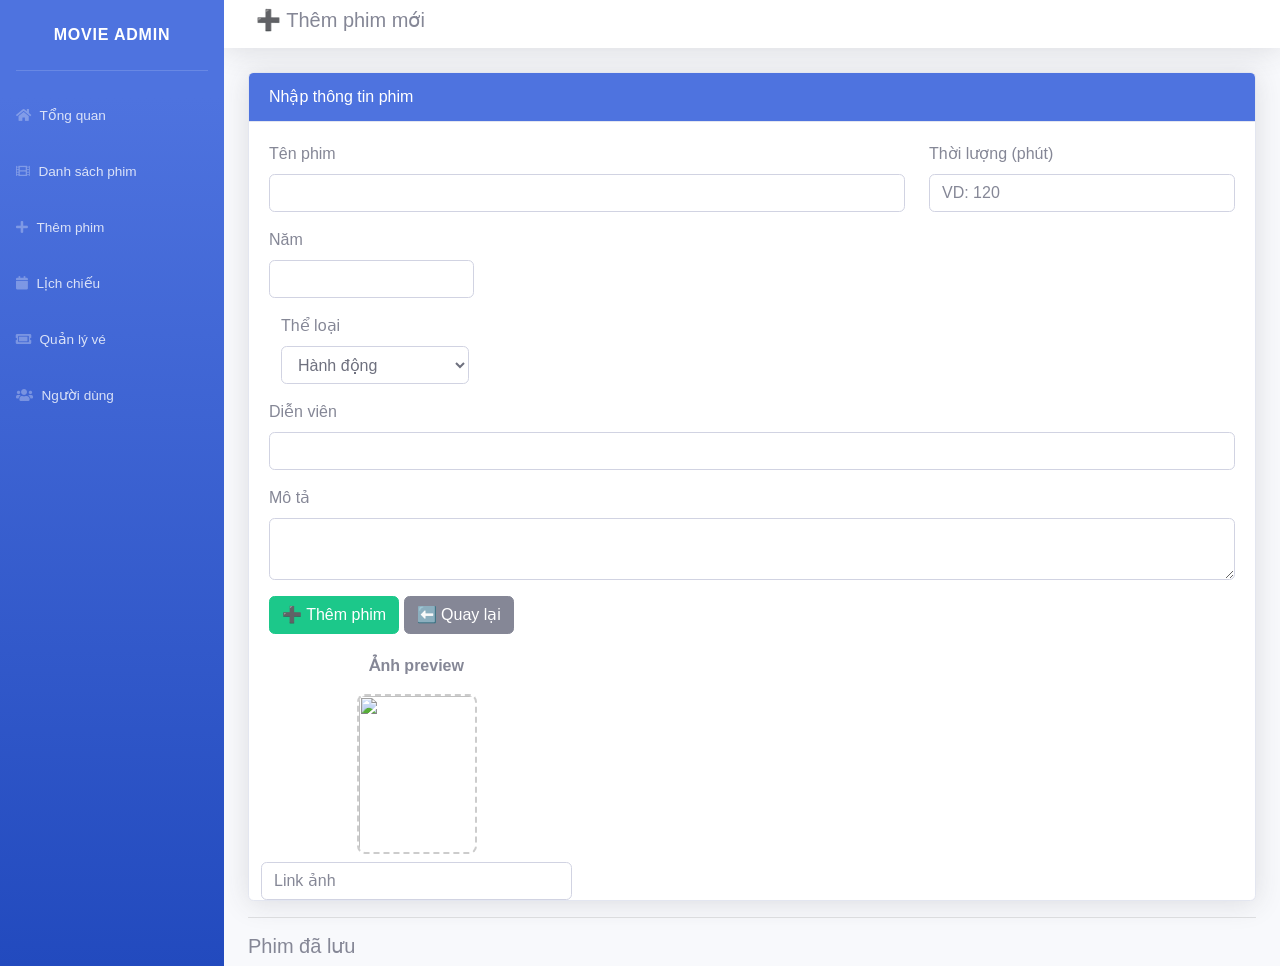
==== add-movie.html @ 3b6eb1ed "first commit" ====
<!DOCTYPE html>
<html lang="vi">
<head>
<meta charset="UTF-8">
<title>Thêm phim</title>

<link href="vendor/fontawesome-free/css/all.min.css" rel="stylesheet">
<link href="css/sb-admin-2.min.css" rel="stylesheet">

<!-- FIREBASE -->
<script src="https://www.gstatic.com/firebasejs/10.7.1/firebase-app-compat.js"></script>
<script src="https://www.gstatic.com/firebasejs/10.7.1/firebase-auth-compat.js"></script>
<script src="https://www.gstatic.com/firebasejs/10.7.1/firebase-database-compat.js"></script>

<style>
.preview-img{
    width:120px;
    height:160px;
    object-fit:cover;
    border-radius:8px;
    border:2px dashed #ccc;
}
</style>
</head>

<body id="page-top">

<div id="wrapper">

<!-- SIDEBAR -->
<ul class="navbar-nav bg-gradient-primary sidebar sidebar-dark accordion">

    <a class="sidebar-brand d-flex align-items-center justify-content-center" href="index.html">
        <div class="sidebar-brand-text mx-3"> Movie Admin</div>
    </a>

    <hr class="sidebar-divider">

    <li class="nav-item">
        <a class="nav-link" href="index.html">
            <i class="fas fa-home"></i>
            <span>Tổng quan</span>
        </a>
    </li>

    <li class="nav-item">
        <a class="nav-link" href="movies.html">
            <i class="fas fa-film"></i>
            <span>Danh sách phim</span>
        </a>
    </li>

    <li class="nav-item">
    <a class="nav-link" href="add-movie.html">
        <i class="fas fa-plus"></i>
        <span>Thêm phim</span>
    </a>
</li>

<li class="nav-item">
    <a class="nav-link" href="schedule.html">
        <i class="fas fa-calendar"></i>
        <span>Lịch chiếu</span>
    </a>
</li>


<li class="nav-item">
    <a class="nav-link" href="tickets.html">
        <i class="fas fa-ticket-alt"></i>
        <span>Quản lý vé</span>
    </a>
</li>

<li class="nav-item">
    <a class="nav-link" href="users.html">
        <i class="fas fa-users"></i>
        <span>Người dùng</span>
    </a>
</li>

</ul>

<!-- CONTENT -->
<div id="content-wrapper" class="d-flex flex-column">
<div id="content">

<nav class="navbar navbar-light bg-white shadow mb-4">
    <h5 class="ml-3">➕ Thêm phim mới</h5>
</nav>

<div class="container-fluid">

<div class="card shadow">
<div class="card-header bg-primary text-white">
    Nhập thông tin phim
</div>

<div class="card-body">

<div class="row">

<!-- LEFT -->
<div class="col-md-8">

<div class="form-group">
<label>Tên phim</label>
<input id="name" class="form-control">
</div>


<div class="form-row">
<div class="form-group col-md-4">
<label>Năm</label>
<input id="year" type="number" class="form-control">
</div>
</div>
<div class="form-group col-md-4">
<label>Thể loại</label>
<select id="type" class="form-control">
<option>Hành động</option>
<option>Tình cảm</option>
<option>Hài</option>
<option>Kinh dị</option>
</select>
</div>
</div>
<div class="form-group col-md-4">
<label>Thời lượng (phút)</label>
<input id="duration" type="number" class="form-control" placeholder="VD: 120">
</div>
</div>

<div class="form-group">
<label>Diễn viên</label>
<input id="actor" class="form-control">
</div>

<div class="form-group">
<label>Mô tả</label>
<textarea id="desc" class="form-control"></textarea>
</div>

<button class="btn btn-success" onclick="addMovie()">
➕ Thêm phim
</button>

<a href="movies.html" class="btn btn-secondary">
⬅ Quay lại
</a>

</div>

<!-- RIGHT -->
<div class="col-md-4 text-center">

<p><b>Ảnh preview</b></p>

<img id="preview"
     class="preview-img mb-2"
     src="https://via.placeholder.com/120x160">

<input type="text" id="img"
       class="form-control"
       placeholder="Link ảnh"
       oninput="previewImg()">

</div>

</div>

<hr>

<h5> Phim đã lưu</h5>
<div id="movieList"></div>

</div>
</div>

</div>

</div>
</div>
</div>

<!-- JS -->
<script>
const firebaseConfig = {
  apiKey: "AIzaSyB-tw2lNCrv2AXA5mUP4bkp9vzDpLzXqe4",
  authDomain: "movie-booking-87997.firebaseapp.com",
  databaseURL: "https://movie-booking-87997-default-rtdb.asia-southeast1.firebasedatabase.app",
  projectId: "movie-booking-87997"
};

firebase.initializeApp(firebaseConfig);
const db = firebase.database();

let isAdmin = false;

// 🔥 CHECK LOGIN + ROLE
firebase.auth().onAuthStateChanged(user => {
    if(user){
        db.ref("users/" + user.uid).once("value").then(snap => {
            let data = snap.val();

            if(data && data.role === "Admin"){
                isAdmin = true;
            }

            console.log("isAdmin =", isAdmin); // debug

            loadMovies(); // luôn load
        });
    } else {
        alert("Chưa đăng nhập!");
        window.location.href = "login.html";
    }
});

// PREVIEW
function previewImg(){
    let url = document.getElementById("img").value;
    document.getElementById("preview").src = url || "https://via.placeholder.com/120x160";
}

// ADD
function addMovie(){

    if(!isAdmin){
        alert("Bạn không có quyền!");
        return;
    }

    let name = document.getElementById("name").value;
    let year = document.getElementById("year").value;
    let type = document.getElementById("type").value;
    let actor = document.getElementById("actor").value;
    let desc = document.getElementById("desc").value;
    let img = document.getElementById("img").value;

    if(!name || !year){
        alert("Nhập thiếu 😅");
        return;
    }

    db.ref("movies").push({
        name,
        year,
        genre: type,
        actor,
        desc,
        image: img
    })
    .then(()=> alert("Đã thêm phim 🎬"));
}

// LOAD
function loadMovies(){
    db.ref("movies").on("value", snapshot=>{
        let data = snapshot.val();
        let html = "";

        if(data){
            for(let id in data){
                let m = data[id];

                html += `
                <div class="d-flex align-items-center bg-white p-2 mb-2 shadow-sm rounded">
                    <img src="${m.image || 'https://via.placeholder.com/60'}"
                         style="width:60px;height:80px;object-fit:cover;border-radius:6px;">

                    <div class="ml-3">
                        <b>${m.name}</b> (${m.year})<br>
                        <small>${m.genre} | ${m.actor}</small>
                    </div>

                    <div class="ml-auto">
                        ${
                            isAdmin
                            ? `<button class="btn btn-danger btn-sm"
                                onclick="deleteMovie('${id}')">Xoá</button>`
                            : `<span class="text-muted">Chỉ xem</span>`
                        }
                    </div>
                </div>
                `;
            }
        }

        document.getElementById("movieList").innerHTML = html;
    });
}

// DELETE
function deleteMovie(id){

    if(!isAdmin){
        alert("Bạn không có quyền!");
        return;
    }

    if(confirm("Xoá phim này?")){
        db.ref("movies/" + id).remove();
    }
}
</script>

<script src="vendor/jquery/jquery.min.js"></script>
<script src="vendor/bootstrap/js/bootstrap.bundle.min.js"></script>
<script src="js/sb-admin-2.min.js"></script>

</body>
</html>
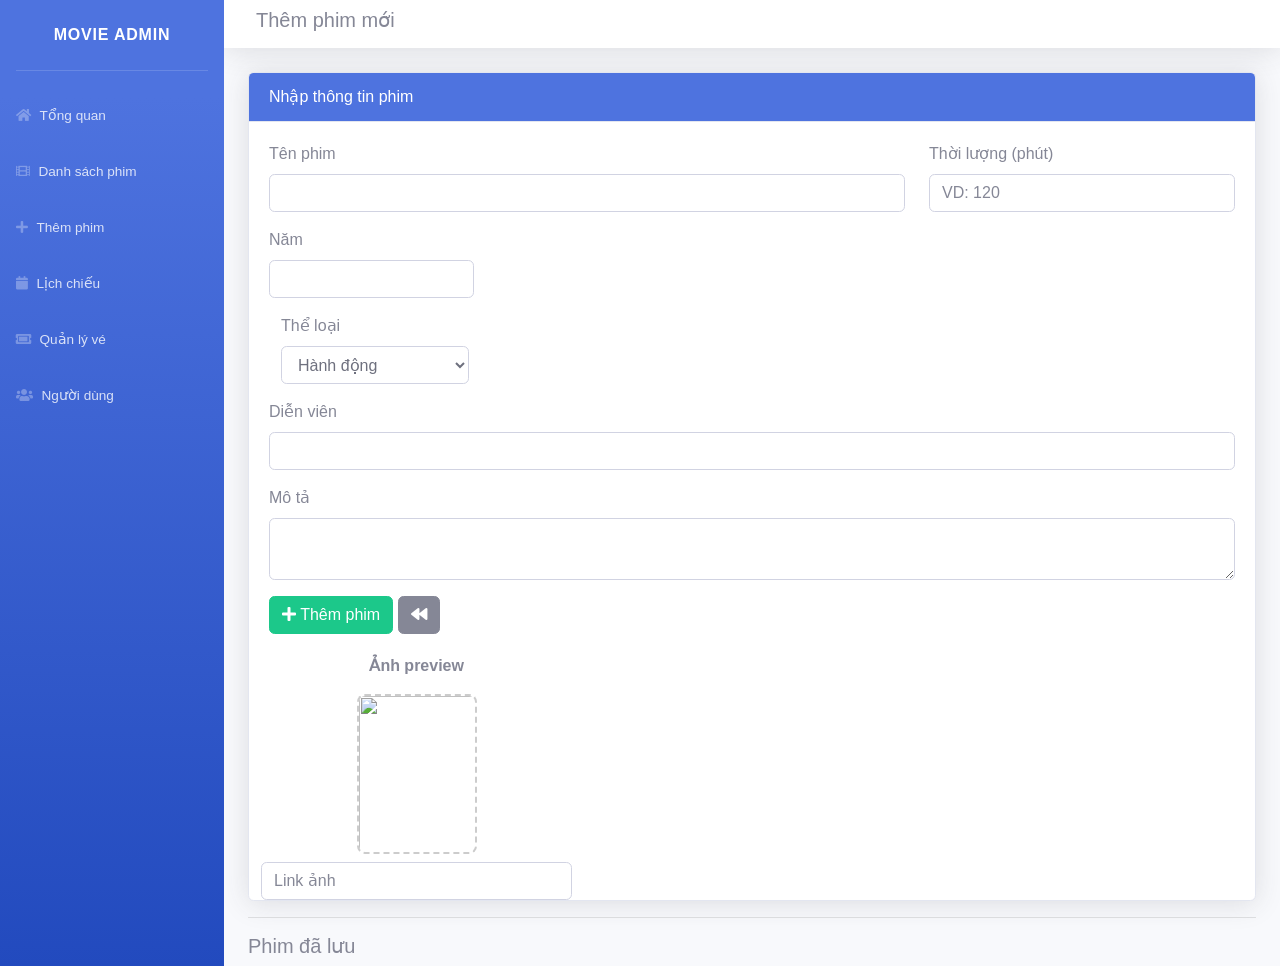
==== commit 0549c80e: "update" ====
--- a/add-movie.html
+++ b/add-movie.html
@@ -11,16 +11,9 @@
 <script src="https://www.gstatic.com/firebasejs/10.7.1/firebase-app-compat.js"></script>
 <script src="https://www.gstatic.com/firebasejs/10.7.1/firebase-auth-compat.js"></script>
 <script src="https://www.gstatic.com/firebasejs/10.7.1/firebase-database-compat.js"></script>
-
-<style>
-.preview-img{
-    width:120px;
-    height:160px;
-    object-fit:cover;
-    border-radius:8px;
-    border:2px dashed #ccc;
-}
-</style>
+<script src="js/js/firebase-config.js"></script>
+<link href="css/custom.css" rel="stylesheet">
+
 </head>
 
 <body id="page-top">
@@ -86,7 +79,7 @@
 <div id="content">
 
 <nav class="navbar navbar-light bg-white shadow mb-4">
-    <h5 class="ml-3">➕ Thêm phim mới</h5>
+    <h5 class="ml-3"> Thêm phim mới</h5>
 </nav>
 
 <div class="container-fluid">
@@ -142,11 +135,12 @@
 </div>
 
 <button class="btn btn-success" onclick="addMovie()">
-➕ Thêm phim
+ <i class="fa fa-plus" aria-hidden="true"></i>
+ Thêm phim
 </button>
 
 <a href="movies.html" class="btn btn-secondary">
-⬅ Quay lại
+ <i class="fa fa-backward" aria-hidden="true"></i>
 </a>
 
 </div>
@@ -185,20 +179,14 @@
 
 <!-- JS -->
 <script>
-const firebaseConfig = {
-  apiKey: "AIzaSyB-tw2lNCrv2AXA5mUP4bkp9vzDpLzXqe4",
-  authDomain: "movie-booking-87997.firebaseapp.com",
-  databaseURL: "https://movie-booking-87997-default-rtdb.asia-southeast1.firebasedatabase.app",
-  projectId: "movie-booking-87997"
-};
-
-firebase.initializeApp(firebaseConfig);
-const db = firebase.database();
-
+const db = window.db;
+const auth = window.auth;
+
+console.log("DB =", db);
+console.log("AUTH =", auth);
 let isAdmin = false;
 
-// 🔥 CHECK LOGIN + ROLE
-firebase.auth().onAuthStateChanged(user => {
+auth.onAuthStateChanged(user => {
     if(user){
         db.ref("users/" + user.uid).once("value").then(snap => {
             let data = snap.val();
--- a/css/custom.css
+++ b/css/custom.css
@@ -0,0 +1,46 @@
+.seat{
+    padding:10px;
+    border-radius:5px;
+    cursor:pointer;
+    text-align:center;
+}
+
+/* tránh trùng */
+.seat-normal{background:#ccc;}
+.seat-vip{background:gold;}
+.seat-booked{background:red; color:white;}
+.seat-selected{background:green; color:white;}
+
+.banner {
+    position: relative;
+    width: 100%;
+    height: 500px;
+    overflow: hidden;
+    cursor: pointer;
+}
+
+.banner-img {
+    width: 100%;
+    height: 100%;
+    object-fit: cover;
+}
+
+.banner-overlay {
+    position: absolute;
+    bottom: 30px;
+    left: 50%;
+    transform: translateX(-50%);
+    background: #facc15;
+    padding: 12px 40px;
+    font-weight: bold;
+    border-radius: 6px;
+    font-size: 20px;
+}
+
+.preview-img{
+    width:120px;
+    height:160px;
+    object-fit:cover;
+    border-radius:8px;
+    border:2px dashed #ccc;
+}
